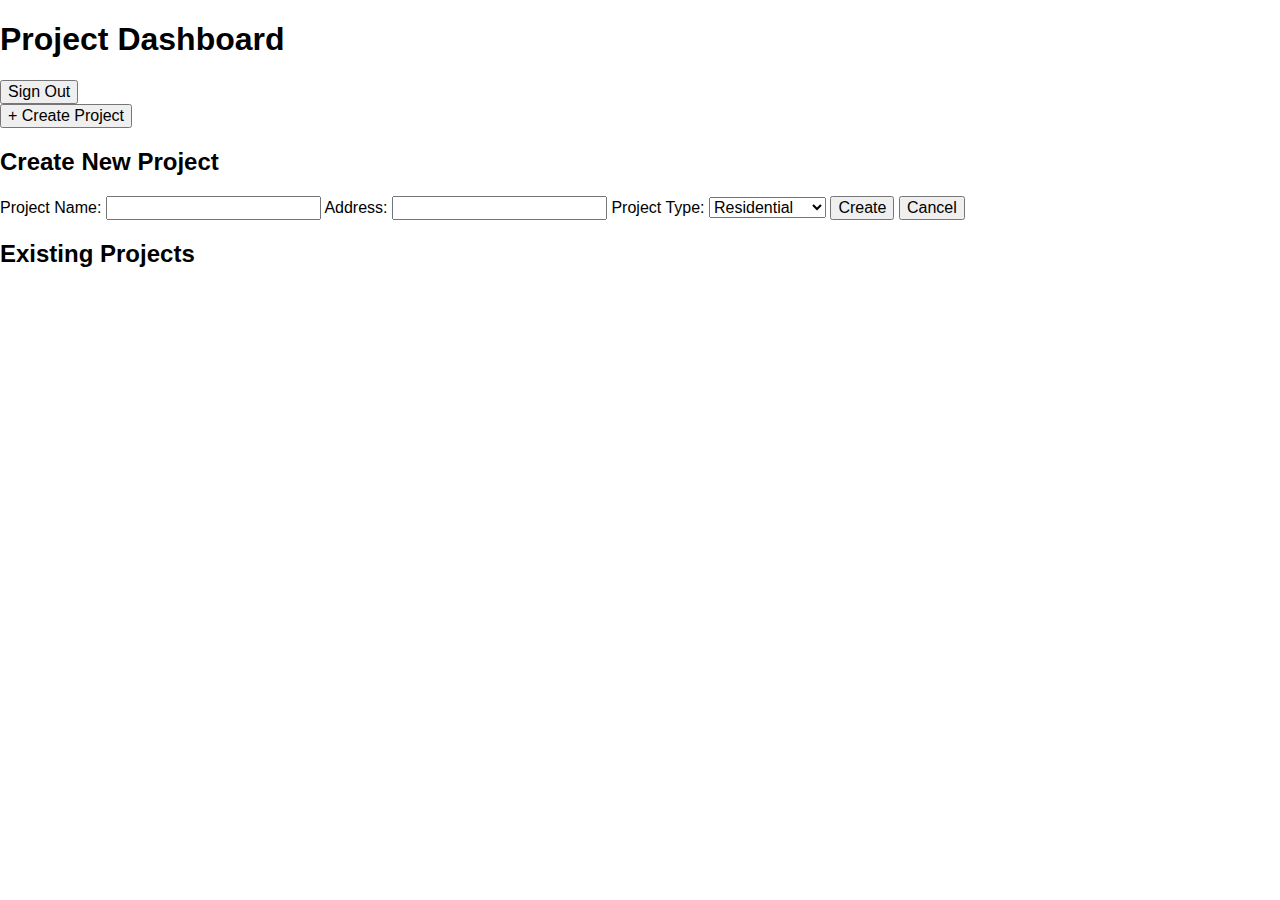
==== dashboard.html @ fa377350 "Create dashboard.html" ====
<!DOCTYPE html>
<html lang="en">
<head>
    <meta charset="UTF-8">
    <meta name="viewport" content="width=device-width, initial-scale=1.0">
    <title>Project Dashboard</title>

    <!-- Styles -->
    <link rel="stylesheet" href="css/normalize.css">
    <link rel="stylesheet" href="css/dashboard.css">
</head>
<body>
    <header class="dashboard-header">
        <h1>Project Dashboard</h1>
        <button id="signOutButton">Sign Out</button>
    </header>

    <main class="dashboard-container">
        <!-- Left Section: Create New Project -->
        <section class="project-form-container">
            <button id="createProjectBtn" class="create-btn">+ Create Project</button>

            <div id="projectForm" class="form-modal">
                <h2>Create New Project</h2>
                <form id="newProjectForm">
                    <label for="projectName">Project Name:</label>
                    <input type="text" id="projectName" required>

                    <label for="projectAddress">Address:</label>
                    <input type="text" id="projectAddress" required>

                    <label for="projectType">Project Type:</label>
                    <select id="projectType">
                        <option value="Residential">Residential</option>
                        <option value="Commercial">Commercial</option>
                        <option value="Industrial">Industrial</option>
                        <option value="Infrastructure">Infrastructure</option>
                    </select>

                    <button type="submit" class="submit-btn">Create</button>
                    <button type="button" id="cancelForm" class="cancel-btn">Cancel</button>
                </form>
            </div>
        </section>

        <!-- Right Section: Existing Projects List -->
        <section class="project-list-container">
            <h2>Existing Projects</h2>
            <ul id="projectList"></ul>
        </section>
    </main>

    <script src="js/dashboard.js"></script>
</body>
</html>
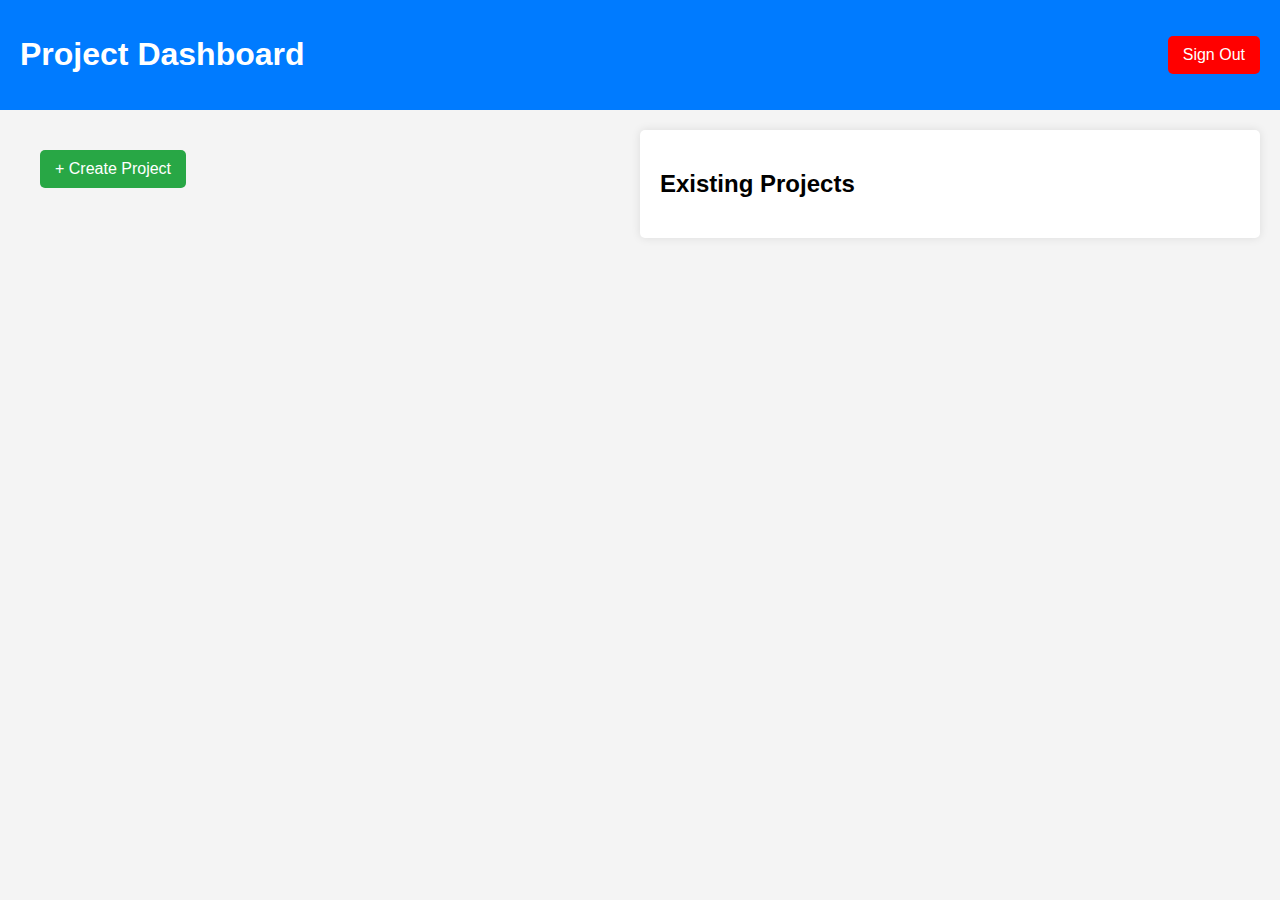
==== commit a6b6e9b7: "Update dashboard.html" ====
--- a/dashboard.html
+++ b/dashboard.html
@@ -51,5 +51,12 @@
     </main>
 
     <script src="js/dashboard.js"></script>
+    <script src="js/vendor/aws-cognito-sdk.min.js"></script>
+    <script src="js/vendor/amazon-cognito-identity.min.js"></script>
+    <script src="https://js.arcgis.com/4.6/"></script>
+    <script src="js/config.js"></script>
+    <script src="js/cognito-auth.js"></script>
+    <script src="js/esri-map.js"></script>
+    <script src="js/ride.js"></script>
 </body>
 </html>
--- a/css/dashboard.css
+++ b/css/dashboard.css
@@ -0,0 +1,108 @@
+/* Dashboard Layout */
+body {
+    font-family: Arial, sans-serif;
+    margin: 0;
+    padding: 0;
+    background-color: #f4f4f4;
+}
+
+.dashboard-header {
+    display: flex;
+    justify-content: space-between;
+    align-items: center;
+    background: #007bff;
+    color: white;
+    padding: 15px 20px;
+}
+
+#signOutButton {
+    background: red;
+    color: white;
+    border: none;
+    padding: 10px 15px;
+    cursor: pointer;
+    border-radius: 5px;
+}
+
+.dashboard-container {
+    display: flex;
+    padding: 20px;
+}
+
+/* Left: Project Form */
+.project-form-container {
+    flex: 1;
+    padding: 20px;
+}
+
+.create-btn {
+    background: #28a745;
+    color: white;
+    padding: 10px 15px;
+    border: none;
+    border-radius: 5px;
+    cursor: pointer;
+}
+
+/* Form Modal */
+.form-modal {
+    display: none;
+    background: white;
+    padding: 20px;
+    border-radius: 5px;
+    box-shadow: 0 0 10px rgba(0, 0, 0, 0.2);
+    margin-top: 20px;
+}
+
+.form-modal label {
+    display: block;
+    margin: 10px 0 5px;
+}
+
+.form-modal input, 
+.form-modal select {
+    width: 100%;
+    padding: 8px;
+    margin-bottom: 15px;
+    border: 1px solid #ccc;
+    border-radius: 5px;
+}
+
+.submit-btn {
+    background: #007bff;
+    color: white;
+    padding: 10px;
+    border: none;
+    cursor: pointer;
+}
+
+.cancel-btn {
+    background: gray;
+    color: white;
+    padding: 10px;
+    border: none;
+    cursor: pointer;
+    margin-left: 10px;
+}
+
+/* Right: Project List */
+.project-list-container {
+    flex: 1;
+    padding: 20px;
+    background: white;
+    border-radius: 5px;
+    box-shadow: 0 0 10px rgba(0, 0, 0, 0.1);
+}
+
+#projectList {
+    list-style: none;
+    padding: 0;
+}
+
+#projectList li {
+    background: #007bff;
+    color: white;
+    padding: 10px;
+    margin-bottom: 10px;
+    border-radius: 5px;
+}
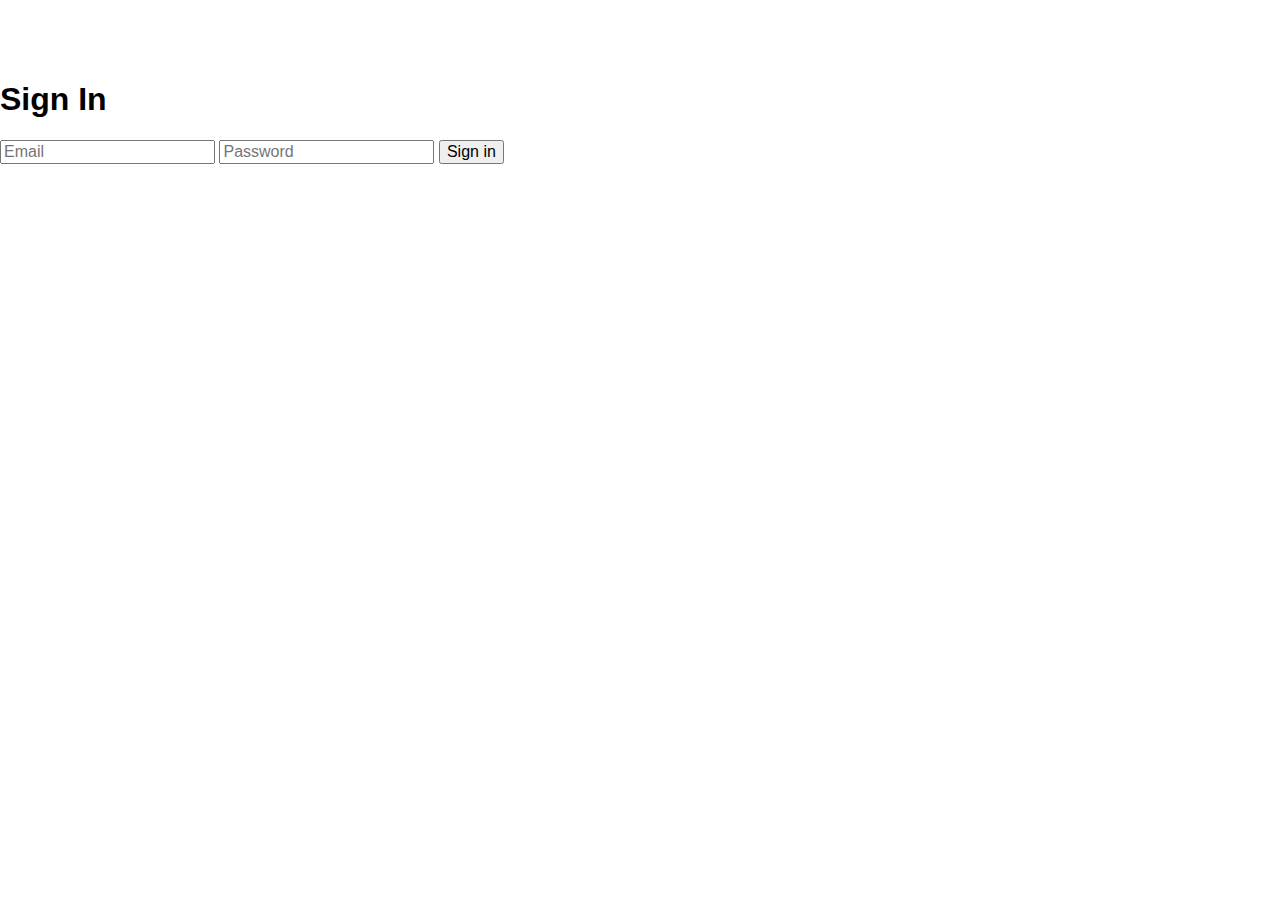
==== commit e7a182ca: "Update dashboard.html" ====
--- a/dashboard.html
+++ b/dashboard.html
@@ -53,10 +53,7 @@
     <script src="js/dashboard.js"></script>
     <script src="js/vendor/aws-cognito-sdk.min.js"></script>
     <script src="js/vendor/amazon-cognito-identity.min.js"></script>
-    <script src="https://js.arcgis.com/4.6/"></script>
     <script src="js/config.js"></script>
     <script src="js/cognito-auth.js"></script>
-    <script src="js/esri-map.js"></script>
-    <script src="js/ride.js"></script>
 </body>
 </html>
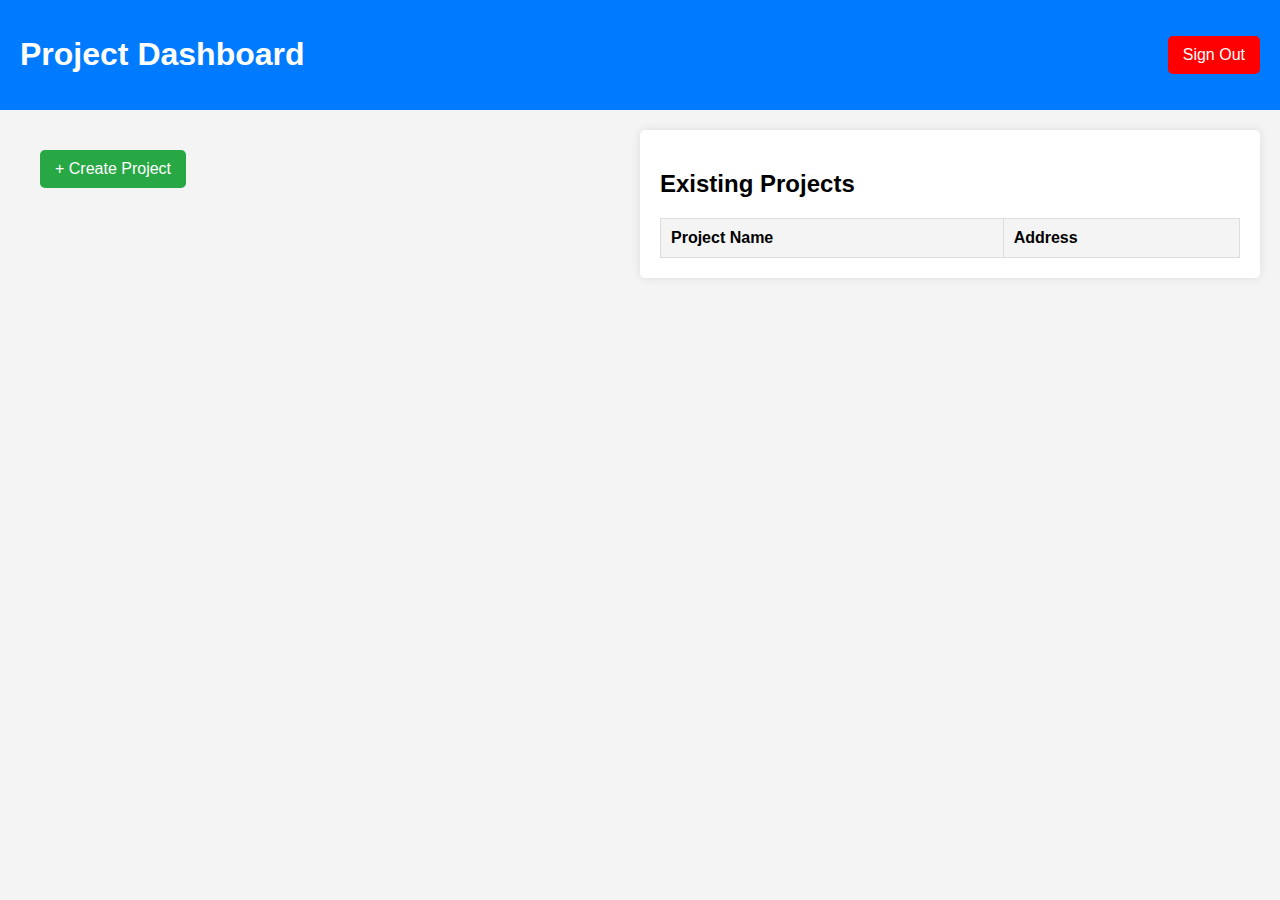
==== commit 0611d748: "Update dashboard.html" ====
--- a/dashboard.html
+++ b/dashboard.html
@@ -43,17 +43,44 @@
             </div>
         </section>
 
-        <!-- Right Section: Existing Projects List -->
+        <!-- Right Section: Existing Projects Table -->
         <section class="project-list-container">
             <h2>Existing Projects</h2>
-            <ul id="projectList"></ul>
+            <table id="projectTable">
+                <thead>
+                    <tr>
+                        <th>Project Name</th>
+                        <th>Address</th>
+                    </tr>
+                </thead>
+                <tbody id="projectTableBody">
+                    <!-- Project data will be inserted dynamically here -->
+                </tbody>
+            </table>
         </section>
     </main>
 
-    <script src="js/dashboard.js"></script>
+    <!-- ✅ Load jQuery First -->
+    <script src="https://code.jquery.com/jquery-3.6.0.min.js"></script>
+
+    <!-- ✅ Load AWS SDKs -->
     <script src="js/vendor/aws-cognito-sdk.min.js"></script>
     <script src="js/vendor/amazon-cognito-identity.min.js"></script>
+
+    <!-- ✅ Configuration & Authentication -->
     <script src="js/config.js"></script>
     <script src="js/cognito-auth.js"></script>
+
+    <!-- ✅ Load Dashboard Logic LAST -->
+    <script src="js/dashboard.js"></script>
+
+    <!-- ✅ Test if jQuery is properly loaded -->
+    <script>
+        if (typeof jQuery === "undefined") {
+            console.error("jQuery is not loaded!");
+        } else {
+            console.log("jQuery is loaded successfully.");
+        }
+    </script>
 </body>
 </html>
--- a/css/dashboard.css
+++ b/css/dashboard.css
@@ -106,3 +106,21 @@
     margin-bottom: 10px;
     border-radius: 5px;
 }
+
+table {
+    width: 100%;
+    border-collapse: collapse;
+    margin-top: 10px;
+}
+
+th, td {
+    border: 1px solid #ddd;
+    padding: 10px;
+    text-align: left;
+}
+
+th {
+    background-color: #f4f4f4;
+    font-weight: bold;
+}
+
